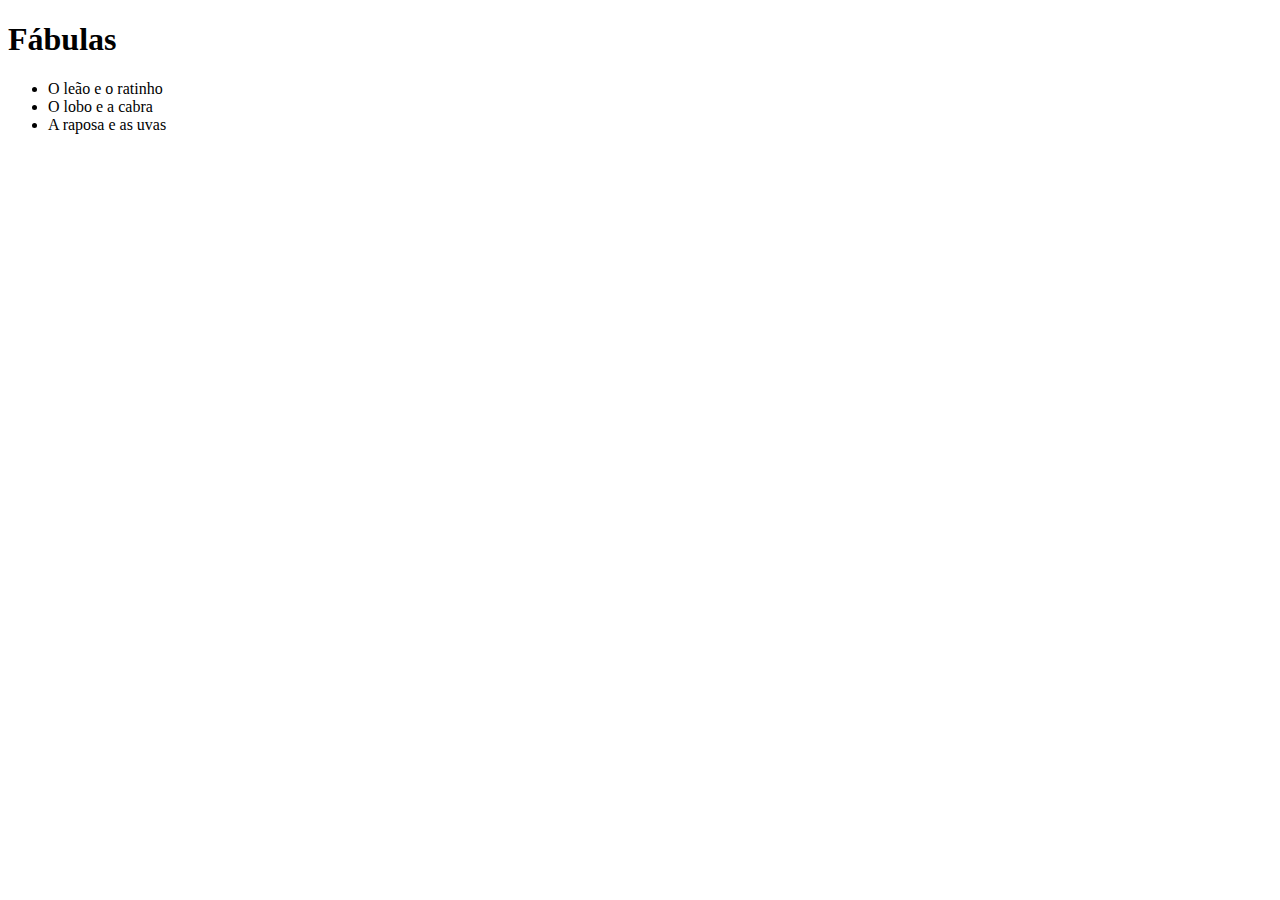
==== index.html @ b306bcc6 "atualização 1" ====
<!DOCTYPE html>
<html lang="pt-br">
<head>
    <meta charset="UTF-8">
    <meta name="viewport" content="width=device-width, initial-scale=1.0">
    <title>Minhas fábulas</title>
</head>
<body>
    <h1>Fábulas</h1>
    <ul>
        <li>O leão e o ratinho</li>
        <li>O lobo e a cabra</li>
        <li>A raposa e as uvas</li>
    </ul>
</body>
</html>
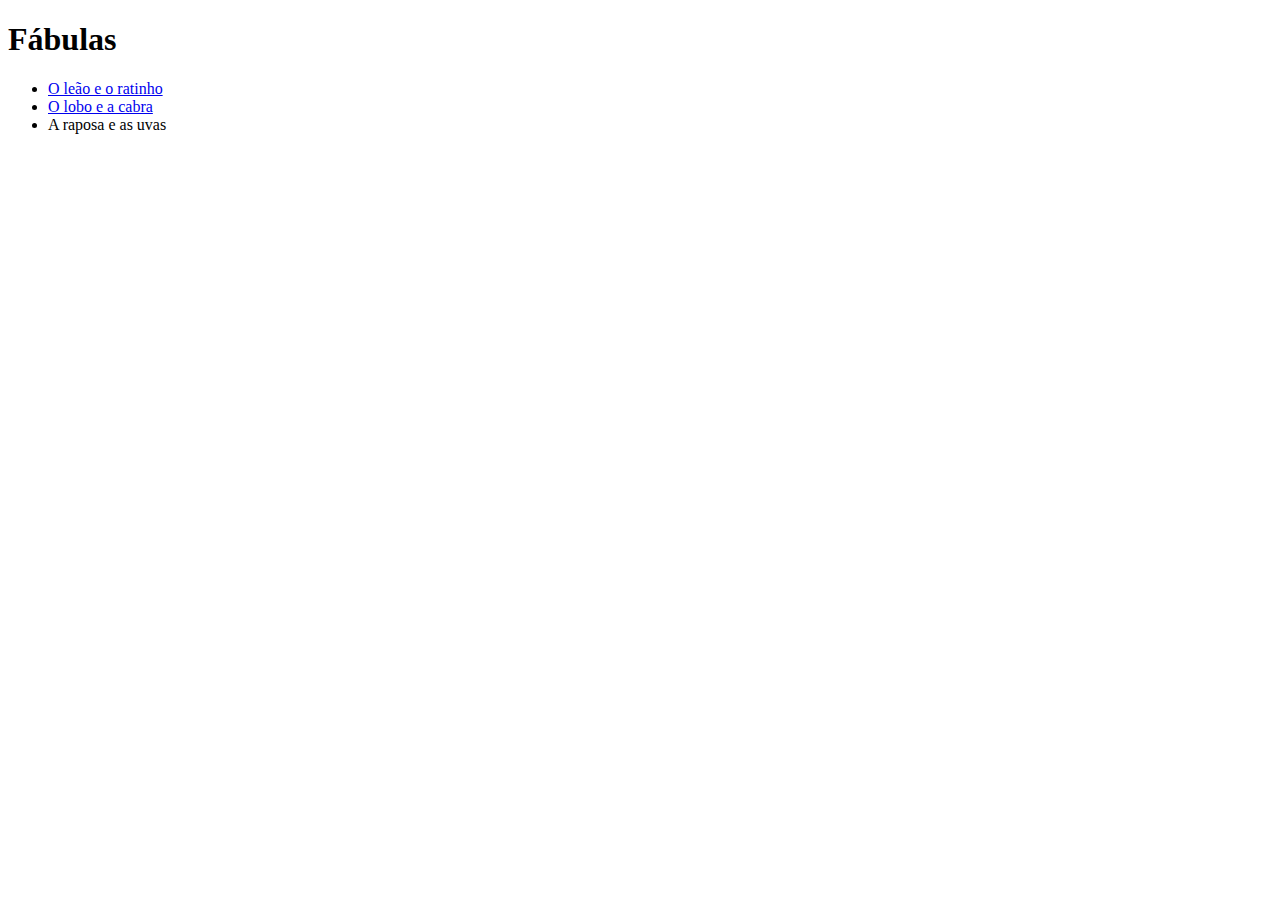
==== commit 3148e9db: "att6" ====
--- a/index.html
+++ b/index.html
@@ -8,8 +8,8 @@
 <body>
     <h1>Fábulas</h1>
     <ul>
-        <li>O leão e o ratinho</li>
-        <li>O lobo e a cabra</li>
+        <li><a href="leao.html">O leão e o ratinho</a></li>
+        <li><a href="lobo.html">O lobo e a cabra</a></li>
         <li>A raposa e as uvas</li>
     </ul>
 </body>
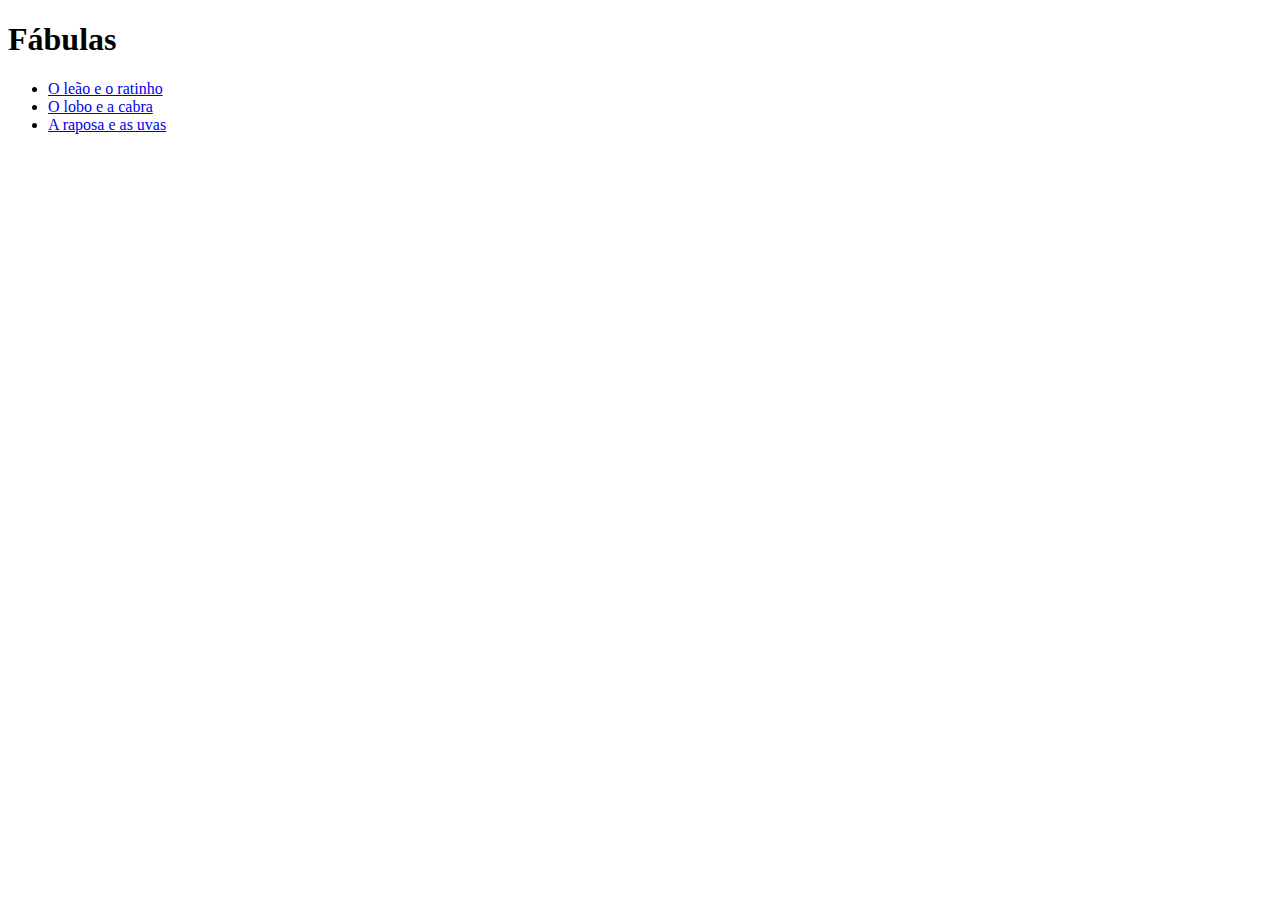
==== commit 13d462db: "9" ====
--- a/index.html
+++ b/index.html
@@ -10,7 +10,7 @@
     <ul>
         <li><a href="leao.html">O leão e o ratinho</a></li>
         <li><a href="lobo.html">O lobo e a cabra</a></li>
-        <li>A raposa e as uvas</li>
+        <li><a href="raposa.html">A raposa e as uvas</a></li>
     </ul>
 </body>
 </html>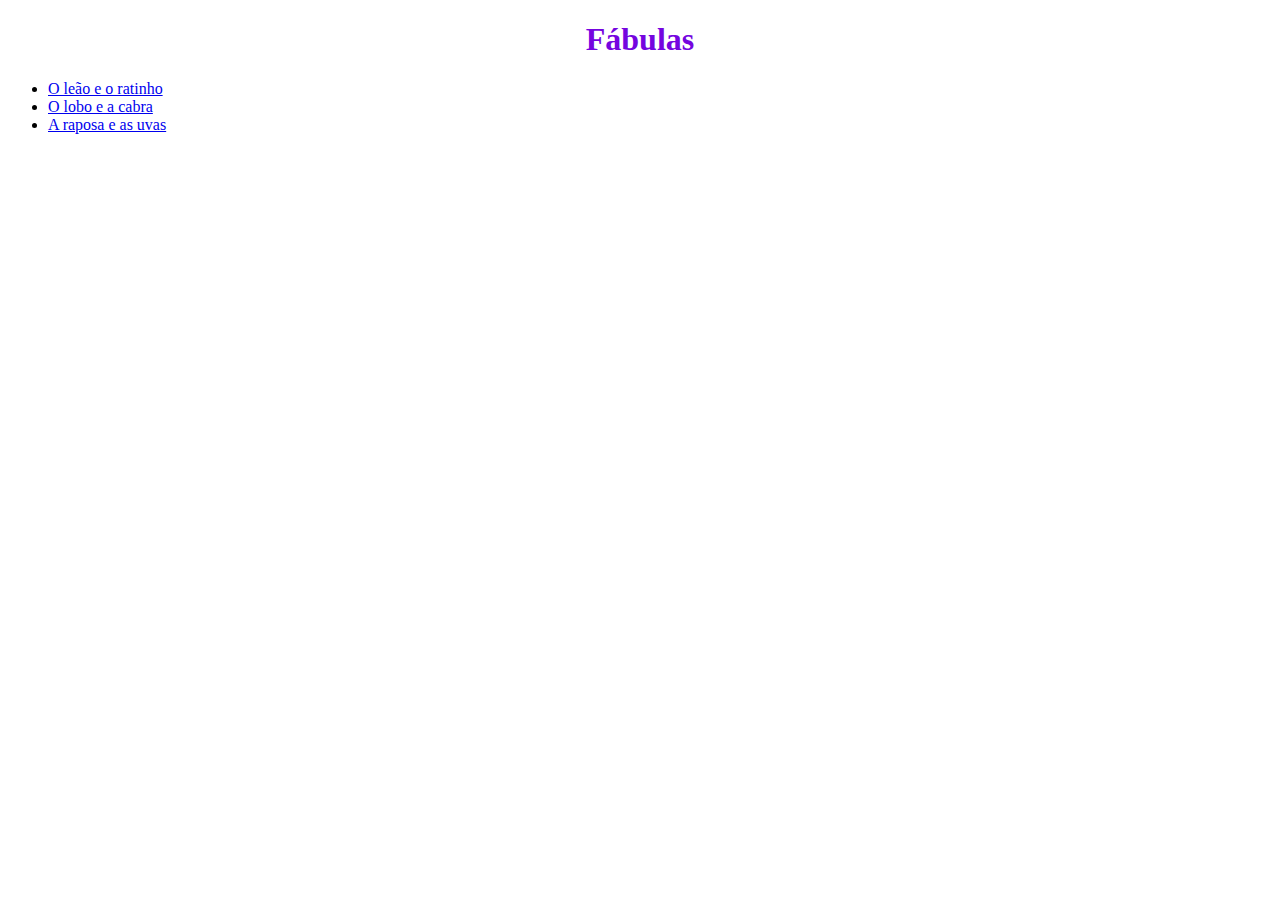
==== commit 5a6b746e: "color" ====
--- a/index.html
+++ b/index.html
@@ -4,7 +4,14 @@
     <meta charset="UTF-8">
     <meta name="viewport" content="width=device-width, initial-scale=1.0">
     <title>Minhas fábulas</title>
+    <style>
+        h1{
+            text-align: center;
+            color: rgb(117, 5, 223);
+        }
+    </style>
 </head>
+
 <body>
     <h1>Fábulas</h1>
     <ul>
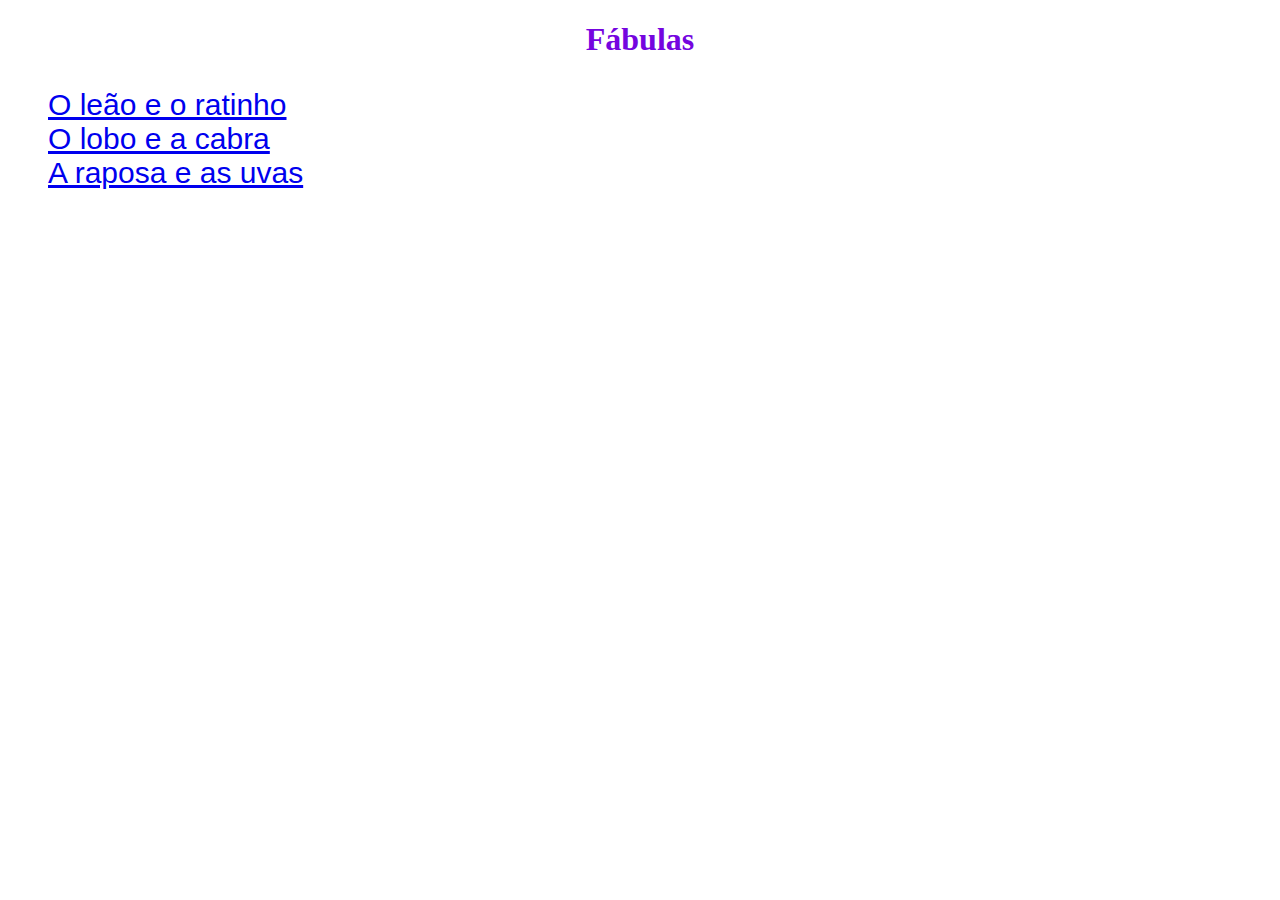
==== commit b1b804eb: "fonte" ====
--- a/index.html
+++ b/index.html
@@ -8,6 +8,12 @@
         h1{
             text-align: center;
             color: rgb(117, 5, 223);
+        }
+
+        ul{
+            list-style: none;
+            font-size: 30px;
+            font-family: 'Lucida Sans', 'Lucida Sans Regular', 'Lucida Grande', 'Lucida Sans Unicode', Geneva, Verdana, sans-serif;
         }
     </style>
 </head>
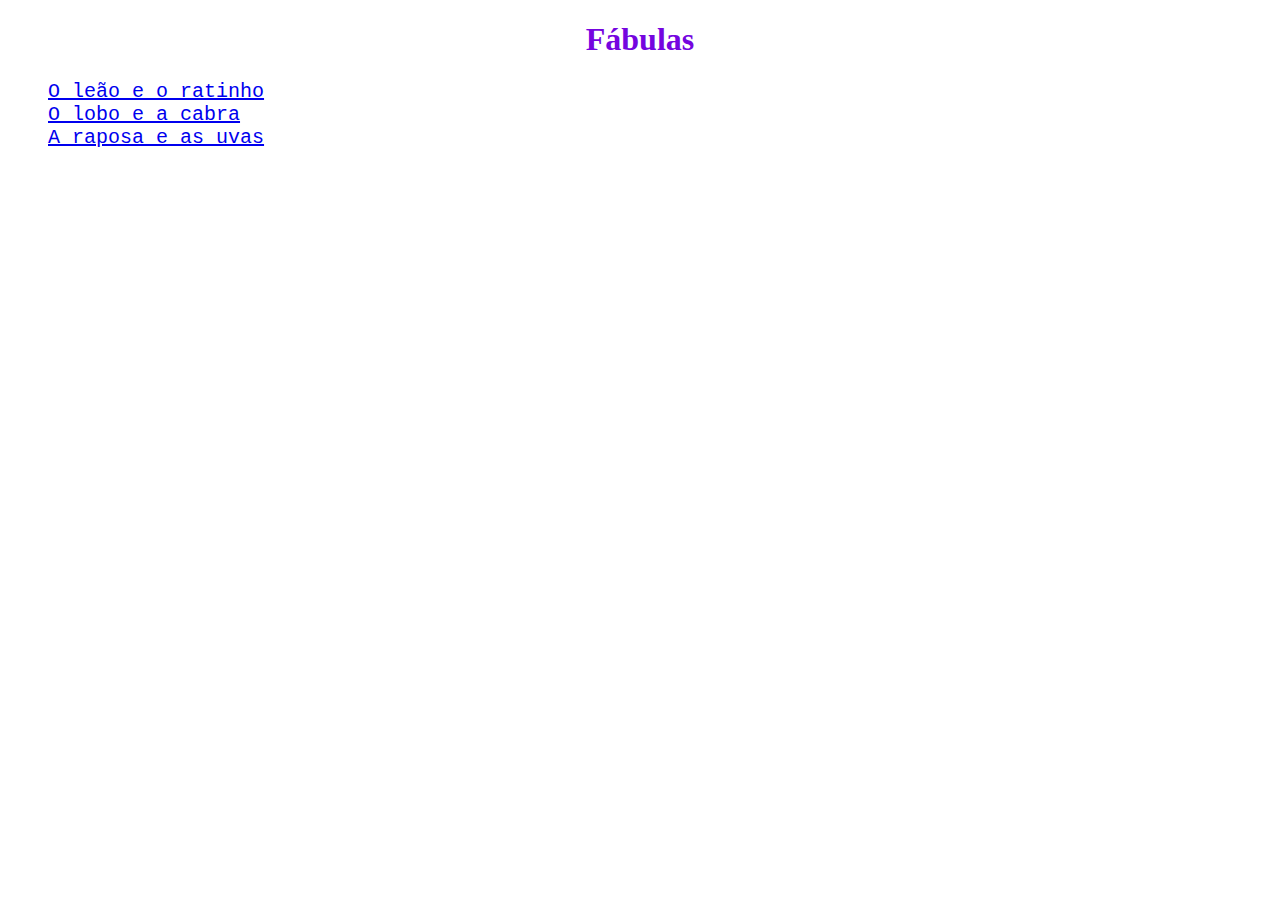
==== commit a64ed576: "24" ====
--- a/index.html
+++ b/index.html
@@ -12,8 +12,8 @@
 
         ul{
             list-style: none;
-            font-size: 30px;
-            font-family: 'Lucida Sans', 'Lucida Sans Regular', 'Lucida Grande', 'Lucida Sans Unicode', Geneva, Verdana, sans-serif;
+            font-size: 20px;
+            font-family: 'Courier New', Courier, monospace;
         }
     </style>
 </head>
